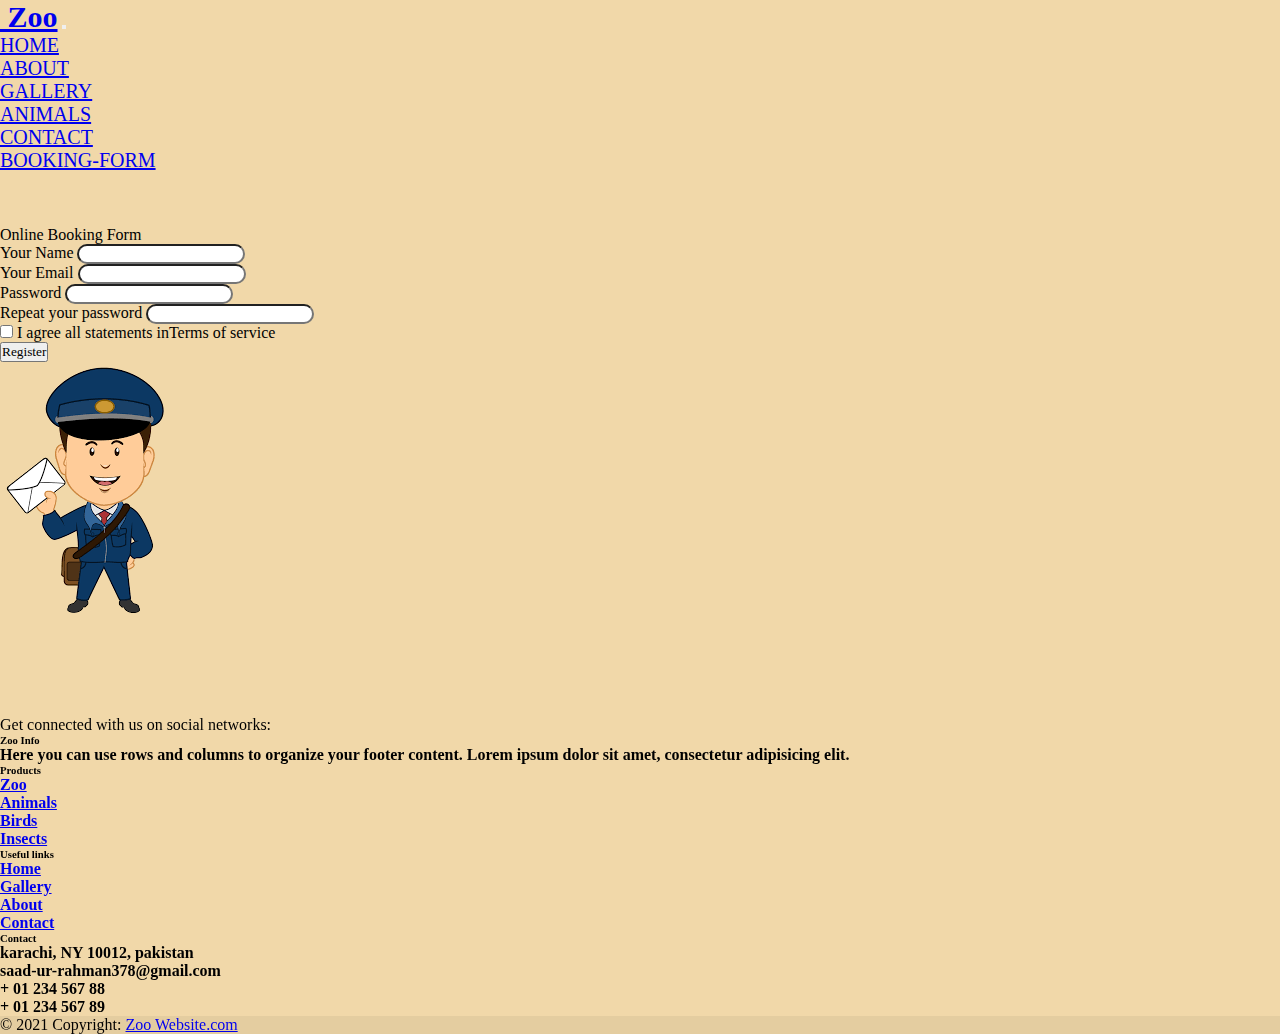
==== Booking.html @ e1047a31 "changes had been done" ====
<!doctype html>
<html lang="en">
  <head>
    <!-- Required meta tags -->
    <meta charset="utf-8">
    <meta name="viewport" content="width=device-width, initial-scale=1">


    
    <!-- animation link -->

    <link rel="stylesheet" href="https://unpkg.com/aos@next/dist/aos.css" />


    <link rel="stylesheet" href="https://cdnjs.cloudflare.com/ajax/libs/font-awesome/6.3.0/css/all.min.css" integrity="sha512-SzlrxWUlpfuzQ+pcUCosxcglQRNAq/DZjVsC0lE40xsADsfeQoEypE+enwcOiGjk/bSuGGKHEyjSoQ1zVisanQ==" crossorigin="anonymous" referrerpolicy="no-referrer" />


    <!-- Bootstrap CSS -->
    <link href="https://cdn.jsdelivr.net/npm/bootstrap@5.0.2/dist/css/bootstrap.min.css" rel="stylesheet" integrity="sha384-EVSTQN3/azprG1Anm3QDgpJLIm9Nao0Yz1ztcQTwFspd3yD65VohhpuuCOmLASjC" crossorigin="anonymous">


          <!-- css link -->

          <link rel="stylesheet" href="css/style.css">


    <title>Hello, world!</title>
  </head>
  <body>
<!-- navigation bar -->
<section>

  <nav class="navbar navbar-expand-lg navbar-light bg-light fixed-top">
    <div class="container-fluid">
      <a class="navbar-brand" href="#">
        <i class="fas fa-paw"></i>&nbsp;Zoo</a>
      <button class="navbar-toggler" type="button" data-bs-toggle="collapse" data-bs-target="#navbarSupportedContent"
        aria-controls="navbarSupportedContent" aria-expanded="false" aria-label="Toggle navigation">
        <span class="navbar-toggler-icon"></span>
      </button>
      <div class="collapse navbar-collapse" id="navbarSupportedContent">
        <ul class="navbar-nav ms-auto mb-2 mb-lg-0">

          <li class="nav-item">
            <a class="nav-link" href="index.html">Home</a>
          </li>


          <li class="nav-item">
            <a class="nav-link" href="about.html">About</a>
          </li>



          <li class="nav-item">
            <a class="nav-link" href="gallery.html">Gallery</a>
          </li>


          <li class="nav-item">
            <a class="nav-link" href="animals.html">Animals</a>
          </li>

          <li class="nav-item">
            <a class="nav-link" href="contact.html">Contact</a>
          </li>

          <li class="nav-item">
            <a class="nav-link" href="Booking.html">Booking-Form</a>
          </li>


        </ul>

      </div>
    </div>
  </nav>
</section>
<br><br><br>

<section data-aos="fade-left">
  
  <section class="vh-100 text-center " style="background-color:rgb(241, 216, 169) ;">
    <div class="container-fluid h-100" >
      <div class="row d-flex justify-content-center align-items-center h-100">
        <div class="col-lg-12 col-xl-11">
          <div class="card text-black" style="border-radius: 50px;" >
            <div class="card-body p-md-5" style="background-color: rgb(241, 216, 169) ;">
              <div class="row justify-content-center">
                <div class="col-md-10 col-lg-6 col-xl-5 order-2 order-lg-1">
  
                  <p class="text-center h1 fw-bold mb-5 mx-1 mx-md-4 mt-4">Online Booking Form</p>
  
                  <form class="mx-1 mx-md-4 px-5"  ;>
  
                    <div class="d-flex flex-row align-items-center mb-4">
                      <i class="fas fa-user fa-lg me-3 fa-fw"></i>
                      <div class="form-outline flex-fill mb-0">
                        <label class="form-label" for="form3Example1c">Your Name</label>
                        <input style="border-radius: 20px;" type="text" id="form3Example1c" class="form-control" />
                      </div>
                    </div>
  
                    <div class="d-flex flex-row align-items-center mb-4">
                      <i class="fas fa-envelope fa-lg me-3 fa-fw"></i>
                      <div class="form-outline flex-fill mb-0">
                        <label class="form-label" for="form3Example3c">Your Email</label>
                        <input style="border-radius: 20px;" type="email" id="form3Example3c" class="form-control" />
                      </div>
                    </div>
  
                    <div class="d-flex flex-row align-items-center mb-4">
                      <i class="fas fa-lock fa-lg me-3 fa-fw"></i>
                      <div class="form-outline flex-fill mb-0">
                        <label class="form-label" for="form3Example4c">Password</label>
                        <input style="border-radius: 20px;" type="password" id="form3Example4c" class="form-control" />
                      </div>
                    </div>
  
                    <div class="d-flex flex-row align-items-center mb-4">
                      <i class="fas fa-key fa-lg me-3 fa-fw"></i>
                      <div class="form-outline flex-fill mb-0">
                        <label class="form-label" for="form3Example4cd">Repeat your password</label>
                        <input style="border-radius: 20px;" type="password" id="form3Example4cd" class="form-control" />
                      </div>
                    </div>
  
                    <div class="form-check d-flex justify-content-center mb-5">
                      <input class="form-check-input me-2" type="checkbox" value="" id="form2Example3c" />
                      <label class="form-check-label" for="form2Example3">
                        I agree all statements inTerms of service
                      </label>
                    </div>
  
                    <div class="d-flex justify-content-center mx-4 mb-3 mb-lg-4">
                      <button type="button" class="btn btn-success btn-lg">Register</button>
                    </div>
  
                  </form>
  
                </div>
                <div class="col-md-10 col-lg-6 col-xl-7 d-flex align-items-center order-1 order-lg-2">
  
                  <!-- <img src="https://mdbcdn.b-cdn.net/img/Photos/new-templates/bootstrap-registration/draw1.webp"
                    class="img-fluid" alt="Sample image"> -->

                    <img src="image/aaaassssss-removebg-preview.png" alt="" class="img-fluid img-thumbnail ms-5" style="border: none; background: transparent;">
  
                </div>
              </div>
            </div>
          </div>
        </div>
      </div>
    </div>
 
  </section> 
  
</section>

<br><br><br><br><br>
  <!-- Footer -->

  <section data-aos="fade-up">


    <footer class="text-center text-lg-start bg-light text-muted">
      <!-- Section: Social media -->
      <section class="d-flex justify-content-center justify-content-lg-between p-4 border-bottom">
        <!-- Left -->
        <div class="me-5 d-none d-lg-block">
          <span>Get connected with us on social networks:</span>
        </div>
        <!-- Left -->

        <!-- Right -->
        <div>
          <a href="" class="me-4 text-reset">
            <i style="color:orange;" class="fab fa-facebook-f"></i>
          </a>
          <a href="" class="me-4 text-reset">
            <i style="color:orange;" class="fab fa-twitter"></i>
          </a>
          <a href="" class="me-4 text-reset">
            <i style="color:orange;" class="fab fa-google"></i>
          </a>
          <a href="" class="me-4 text-reset">
            <i style="color:orange;" class="fab fa-instagram"></i>
          </a>
          <a href="" class="me-4 text-reset">
            <i style="color:orange;" class="fab fa-linkedin"></i>
          </a>
          <a href="" class="me-4 text-reset">
            <i style="color:orange;" class="fab fa-github"></i>
          </a>
        </div>
        <!-- Right -->
      </section>
      <!-- Section: Social media -->

      <!-- Section: Links  -->
      <section class="">
        <div class="container text-center text-md-start mt-5">
          <!-- Grid row -->
          <div class="row mt-3">
            <!-- Grid column -->
            <div class="col-md-3 col-lg-4 col-xl-3 mx-auto mb-4">
              <!-- Content -->
              <h6 class="text-uppercase fw-bold mb-4">
                <i class="fas fa-gem me-3" style="color:orange;"></i>Zoo Info
              </h6>
              <p>
                Here you can use rows and columns to organize your footer content. Lorem ipsum
                dolor sit amet, consectetur adipisicing elit.
              </p>
            </div>
            <!-- Grid column -->

            <!-- Grid column -->
            <div class="col-md-2 col-lg-2 col-xl-2 mx-auto mb-4">
              <!-- Links -->
              <h6 class="text-uppercase fw-bold mb-4">
                Products
              </h6>
              <p>
                <a href="#!" class="text-reset">Zoo</a>
              </p>
              <p>
                <a href="#!" class="text-reset">Animals</a>
              </p>
              <p>
                <a href="#!" class="text-reset">Birds</a>
              </p>
              <p>
                <a href="#!" class="text-reset">Insects</a>
              </p>
            </div>
            <!-- Grid column -->

            <!-- Grid column -->
            <div class="col-md-3 col-lg-2 col-xl-2 mx-auto mb-4">
              <!-- Links -->
              <h6 class="text-uppercase fw-bold mb-4">
                Useful links
              </h6>
              <p>
                <a href="index.html" class="text-reset">Home</a>
              </p>
              <p>
                <a href="gallery.html" class="text-reset">Gallery</a>
              </p>
              <p>
                <a href="about.html" class="text-reset">About</a>
              </p>
              <p>
                <a href="contact.html" class="text-reset">Contact</a>
              </p>
            </div>
            <!-- Grid column -->

            <!-- Grid column -->
            <div class="col-md-4 col-lg-3 col-xl-3 mx-auto mb-md-0 mb-4">
              <!-- Links -->
              <h6 class="text-uppercase fw-bold mb-4">Contact</h6>
              <p><i class="fas fa-home me-3" style="color:orange;"></i> karachi, NY 10012, pakistan</p>
              <p>
                <i class="fas fa-envelope me-3" style="color:orange;"></i>saad-ur-rahman378@gmail.com

              </p>
              <p><i class="fas fa-phone me-3" style="color:orange;"></i> + 01 234 567 88</p>
              <p><i class="fas fa-print me-3" style="color:orange;"></i> + 01 234 567 89</p>
            </div>
            <!-- Grid column -->
          </div>
          <!-- Grid row -->
        </div>
      </section>
      <!-- Section: Links  -->

      <!-- Copyright -->
      <div class="text-center p-4" style="background-color: rgba(0, 0, 0, 0.05);">
        © 2021 Copyright:
        <a class="text-reset fw-bold" href="https://mdbootstrap.com/">Zoo Website.com</a>
      </div>
      <!-- Copyright -->
    </footer>
    <!-- Footer -->

  </section>

   

    <!-- Option 1: Bootstrap Bundle with Popper -->
    <script src="https://cdn.jsdelivr.net/npm/bootstrap@5.0.2/dist/js/bootstrap.bundle.min.js" integrity="sha384-MrcW6ZMFYlzcLA8Nl+NtUVF0sA7MsXsP1UyJoMp4YLEuNSfAP+JcXn/tWtIaxVXM" crossorigin="anonymous"></script>

   





    <script src="https://unpkg.com/aos@next/dist/aos.js"></script>
    <script>
        AOS.init({
            offset: 120,
            duration: 1500
        });
    </script>

</body>
</html>
---- css/style.css ----
* {
    margin: 0;
    padding: 0;
    box-sizing: border-box;
    font-family: 'Roboto';
}

body {
    background: rgb(241, 216, 169);
}

/* .section-padding{
    padding: 100px 0;
} */
#myul{
    background-color:rgb(241, 216, 169) ;
}


#hello-section{
    padding: 15px;
}

#hello-section p{
    font-size: 20px;
    font-weight: 300px;
    line-height: 2;
}


.carousel-item {
    height: 100vh;
    min-height: 300px;
}

.carousel-caption {
    bottom: 290px;
    z-index: 2;
}

.carousal-caption h5 {

    font-size: 50px;
    text-transform: uppercase;
    letter-spacing: 2px;
}

.carousel-caption p {
    width: 70%;
    margin: auto;
    font-size: 20px;
    line-height: 3;
}

.carousel-inner::before {
    content: '';
    position: absolute;
    width: 100%;
    height: 100%;
    top: 0;
    left: 0;
    background: rgba(0, 0, 0, 0.7);
    z-index: 1;
}

.btn-1:hover {
    background-color: black;
    color: #fff;
    padding: 10px;
    border: none;
    border-radius: 30px;
}

.btn-1 {
    padding: 10px;
    border: none;
    border-radius: 10px;
}

.nav {
    box-shadow: 10px 10px 10px 0 gray , 0 4px 12px 0 gray; 
}

.navbar-brand i {
    color: orange;
}

.navbar-brand {
    font-size: 30px;
    font-weight: bolder;
}

.navbar-nav a {
    font-size: 20px;
    text-transform: uppercase;
    font-weight: 500px;

}




/* .navbar-light .navbar-brand{
    
    font-size: 25px;
    text-transform: uppercase;
    font-weight: 700px;
    letter-spacing: 2px;
} */


/* .navbar-light .navbar-brand:focus,
.navbar-light .navbar-brand:hover{
    color: #fff;
}

.navbar-light .navbar-brand .navbar-link{
    color: #fff;
} */

.w-100 {
    height: 100vh;
}


/* responsive css */

@media only screen and (max-width:767px) {
    .carousel-caption {
        bottom: 125px;
    }

    .carousal-caption h5 {
        font-size: 17px;
    }

    .carousal-caption a {
        padding: 10px 15px;
    }
}


/* 
@media only screen and (max-width:767px){
    .navbar-nav{
        text-align: center;
    }
} */






/* gallery page */

#my-img .thumbnail img{
    transform: scale(1);
    transition: 0.3s ease-in;
}
#my-img .thumbnail:hover img{
    transform: scale(1.1);
}


/* about page */


* {
    padding: 0;
    margin: 0;
}

.about-1 {
    margin: 30px;
    padding: 5px;

}

.about-1 h1 {
    text-align: center;
    color: black;
    font-weight: bold;
}

.about-1 p {
    text-align: center;
    font-weight: bold;
    padding: 3px;
    color: rgb(0, 0, 0);
}

.about-item {
    margin-bottom: 20px;
    margin-top: 20px;
    background-color: #fff;
    border-radius: 20px;
    padding: 80px, 30px;
    box-shadow: 5px 5px 15px rgba(0, 0, 0 .6);
}

.about-item i {
    font-size: 43px;
    margin: 0;
    color: orange;
}

.about-item h3 {
    font-size: 25px;
    margin-bottom: 10px;

}

.about-item hr {
    width: 46px;
    height: 3px;
    background-color: rgb(52, 158, 96);
    margin: 0 auto;
    border: nome;
}

.about-item p {
    margin-top: 20px;
}

.about-item:hover {
    background-color: rgba(0, 0, 0, 0.3);
    color: #fff;
}



/* contact page */

* {
    margin: 0;
    padding: 0;
}


.container .h1-responsive {
    text-align: left;
    color: black;
    font-weight: bold;
}

.container p {
    font-weight: bold;
}






/* animals page */


.my-section h1 {
    font-weight: bolder;
}

.my-section h3 {
    margin-top: 50px;
    font-weight: bolder;
}


.my-section p {
    font-size: 20px;
    padding: 30px;
}



.my-section .row img {
    clip-path: circle(35% at 50% 50%);
}




/* LAND ANIMALS PAGE */


.my-section-2 h1 {
    font-weight: bolder;
}
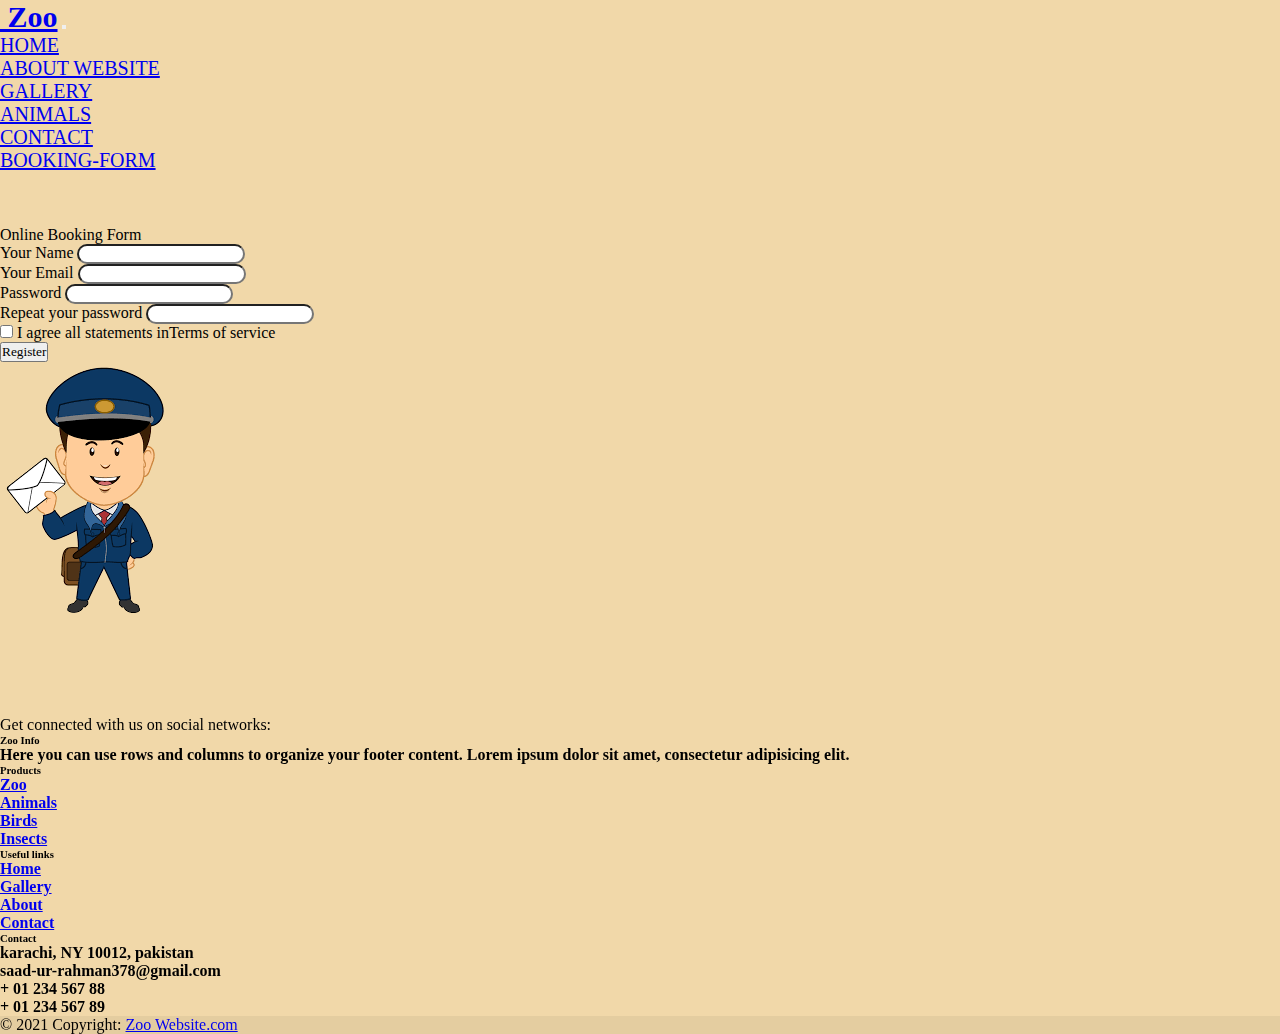
==== commit 3d3d2486: "Update Booking.html" ====
--- a/Booking.html
+++ b/Booking.html
@@ -47,7 +47,7 @@
 
 
           <li class="nav-item">
-            <a class="nav-link" href="about.html">About</a>
+            <a class="nav-link" href="about.html">About website</a>
           </li>
 
 
